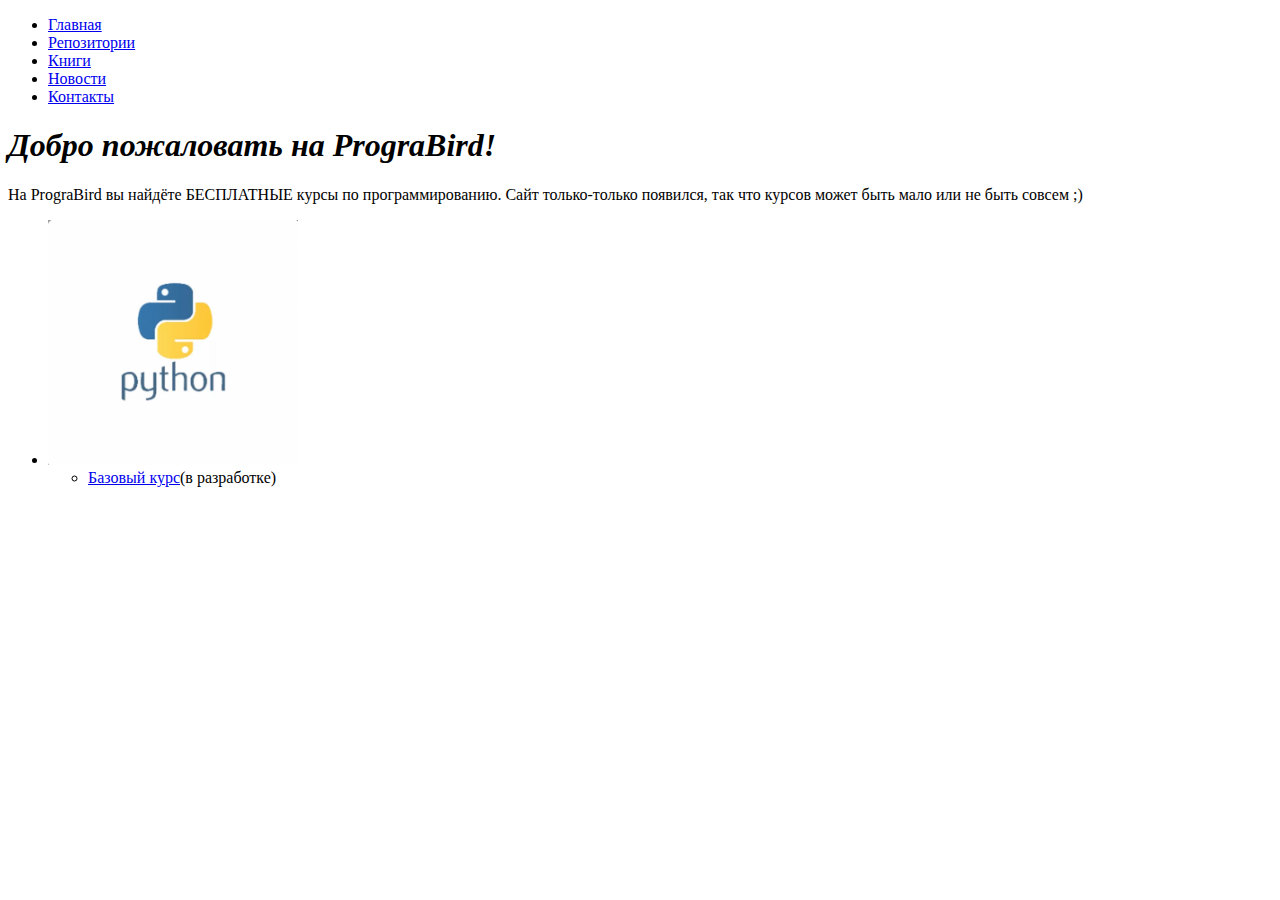
==== index.html @ 7e8bd222 "Update index.html" ====
<!DOCTYPE html>
<html>
  <head>
    <meta charset="utf8">
    <meta lang="RU">
    <link rel="stylesheet" href="style.css">
    <title>PrograBird - программирование для всех</title>
  </head>
  <body>
    <ul class="menu">
        <li><a href="prograbird.github.io">Главная</a></li>
        <li><a href="repos.html">Репозитории</a></li>
        <li><a href="books.html">Книги</a></li>
        <li><a href="news.html">Новости</a></li>
        <li><a href="contact.html">Контакты</a></li>
    </ul>
    <h1>Добро пожаловать на PrograBird!</h1>
    <p>На PrograBird вы найдёте БЕСПЛАТНЫЕ курсы по программированию. Сайт только-только появился, так что курсов может быть мало или не быть совсем ;)</title>
    <ul>
        <li><img
            src="0E8F9594-C454-418B-B991-D16D815492C1.jpeg"
            alt="Python"
            width=250
            height=245
            class="pypicture">
            <ul>
                <li><a href="python-base-course.html">Базовый курс</a>(в разработке)</li>
            </ul>
        </li>
    </ul>
  </body>
</html>
---- style.css ----
@media screen and (max-width: 992px) {
    h1 {
        font-size: 50px;
    }
    p {
        font-size: 40px;
    }
    li {
        font-size: 40px;
    }
}
h1 {
    font-align: center;
    font-family: Garamond, "Times New Roman", Serif;
    font-style: italic;
p {
    font-family: Garamond, "Times New Roman", Serif;
}
.pypicture {
    border-radius: 12px;
}
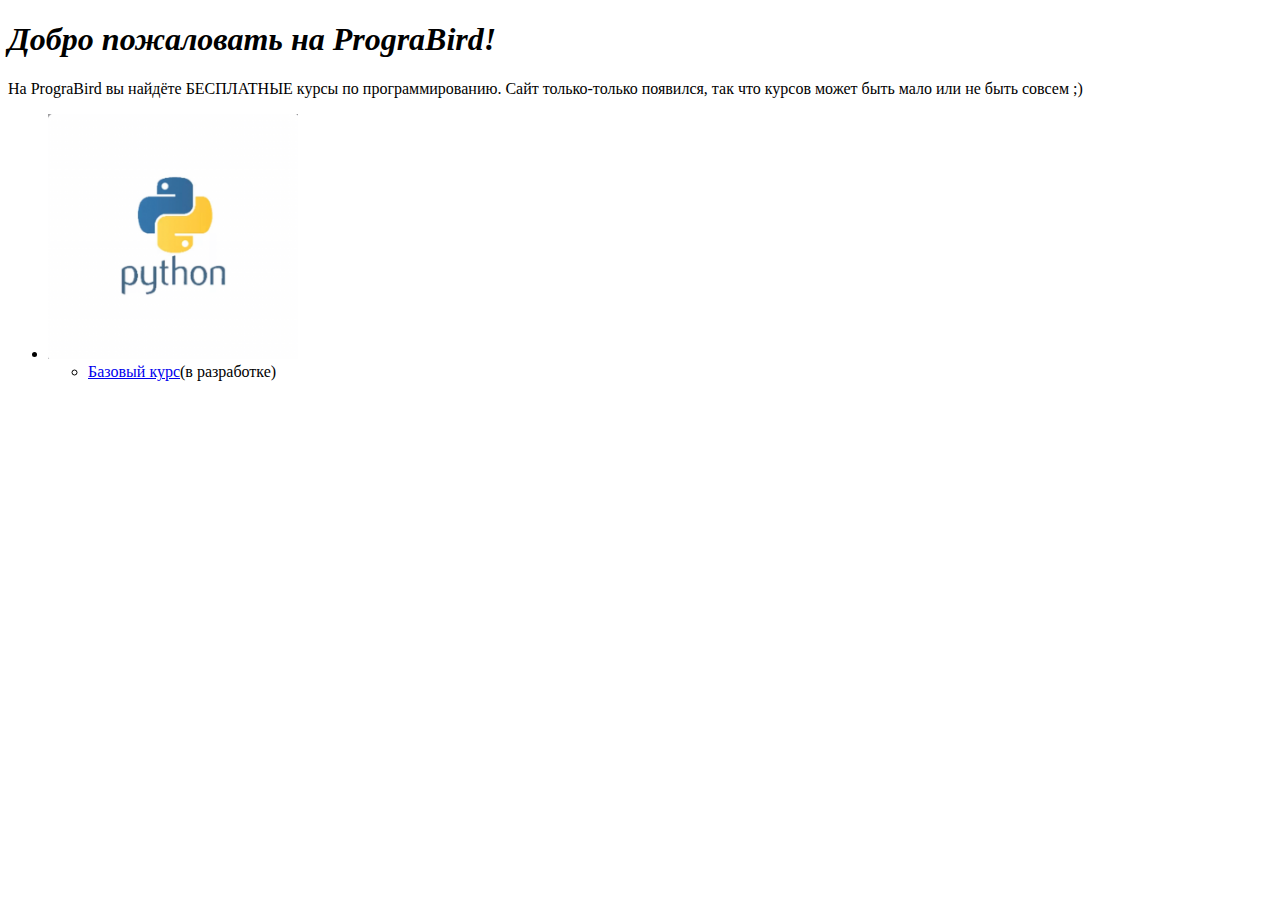
==== commit 68092606: "Update index.html" ====
--- a/index.html
+++ b/index.html
@@ -7,13 +7,6 @@
     <title>PrograBird - программирование для всех</title>
   </head>
   <body>
-    <ul class="menu">
-        <li><a href="prograbird.github.io">Главная</a></li>
-        <li><a href="repos.html">Репозитории</a></li>
-        <li><a href="books.html">Книги</a></li>
-        <li><a href="news.html">Новости</a></li>
-        <li><a href="contact.html">Контакты</a></li>
-    </ul>
     <h1>Добро пожаловать на PrograBird!</h1>
     <p>На PrograBird вы найдёте БЕСПЛАТНЫЕ курсы по программированию. Сайт только-только появился, так что курсов может быть мало или не быть совсем ;)</title>
     <ul>
--- a/style.css
+++ b/style.css
@@ -19,4 +19,3 @@
 .pypicture {
     border-radius: 12px;
 }
-
